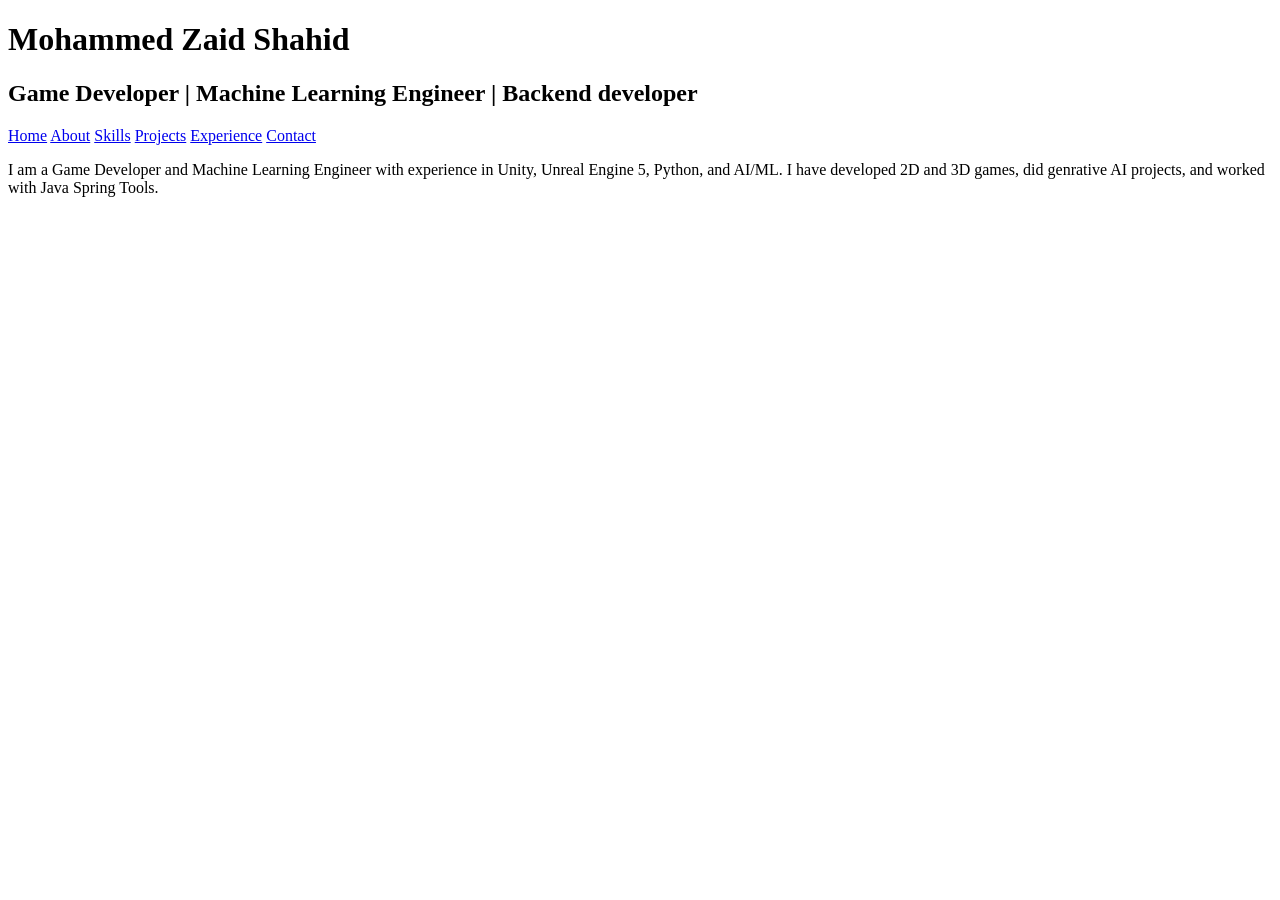
==== index.html @ 7f3a52a2 "Add initial HTML structure for portfolio" ====
<!DOCTYPE html>
<html>
<head>
    <title>Mohammed Zaid Shahid Portfolio</title>
    <link rel="stylesheet" href="style.css">
</head>
<body>

    <h1>Mohammed Zaid Shahid</h1>
    <h2>Game Developer | Machine Learning Engineer | Backend developer</h2>

    <nav>
        <a href="index.html">Home</a>
        <a href="about.html">About</a>
        <a href="skills.html">Skills</a>
        <a href="projects.html">Projects</a>
        <a href="experience.html">Experience</a>
        <a href="contact.html">Contact</a>
    </nav>

    <p>
        I am a Game Developer and Machine Learning Engineer with experience in Unity,
        Unreal Engine 5, Python, and AI/ML. I have developed 2D and 3D games,
        did genrative AI projects, and worked with Java Spring Tools.
    </p>

</body>
</html>
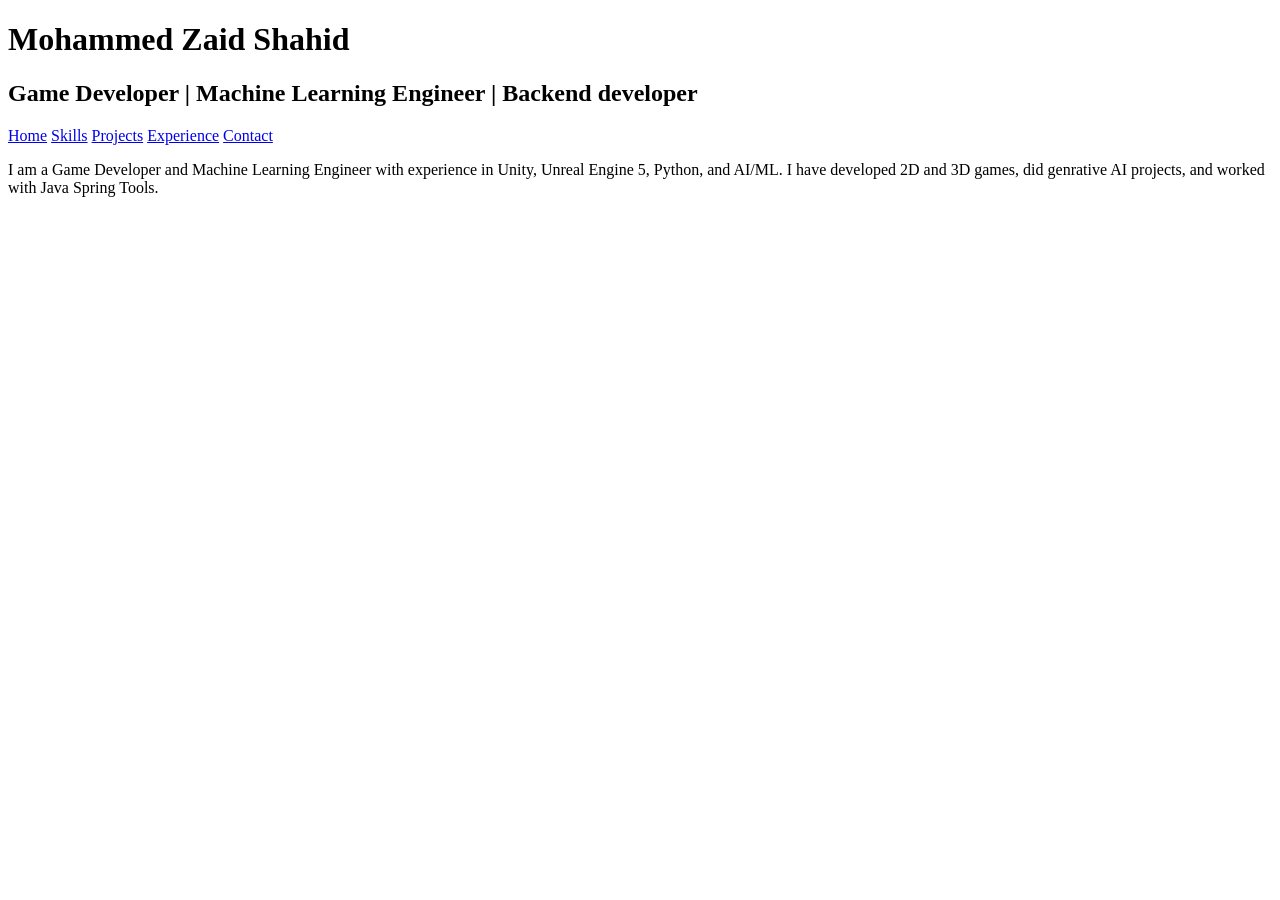
==== commit 4b4f0fb5: "Update index.html" ====
--- a/index.html
+++ b/index.html
@@ -11,7 +11,6 @@
 
     <nav>
         <a href="index.html">Home</a>
-        <a href="about.html">About</a>
         <a href="skills.html">Skills</a>
         <a href="projects.html">Projects</a>
         <a href="experience.html">Experience</a>
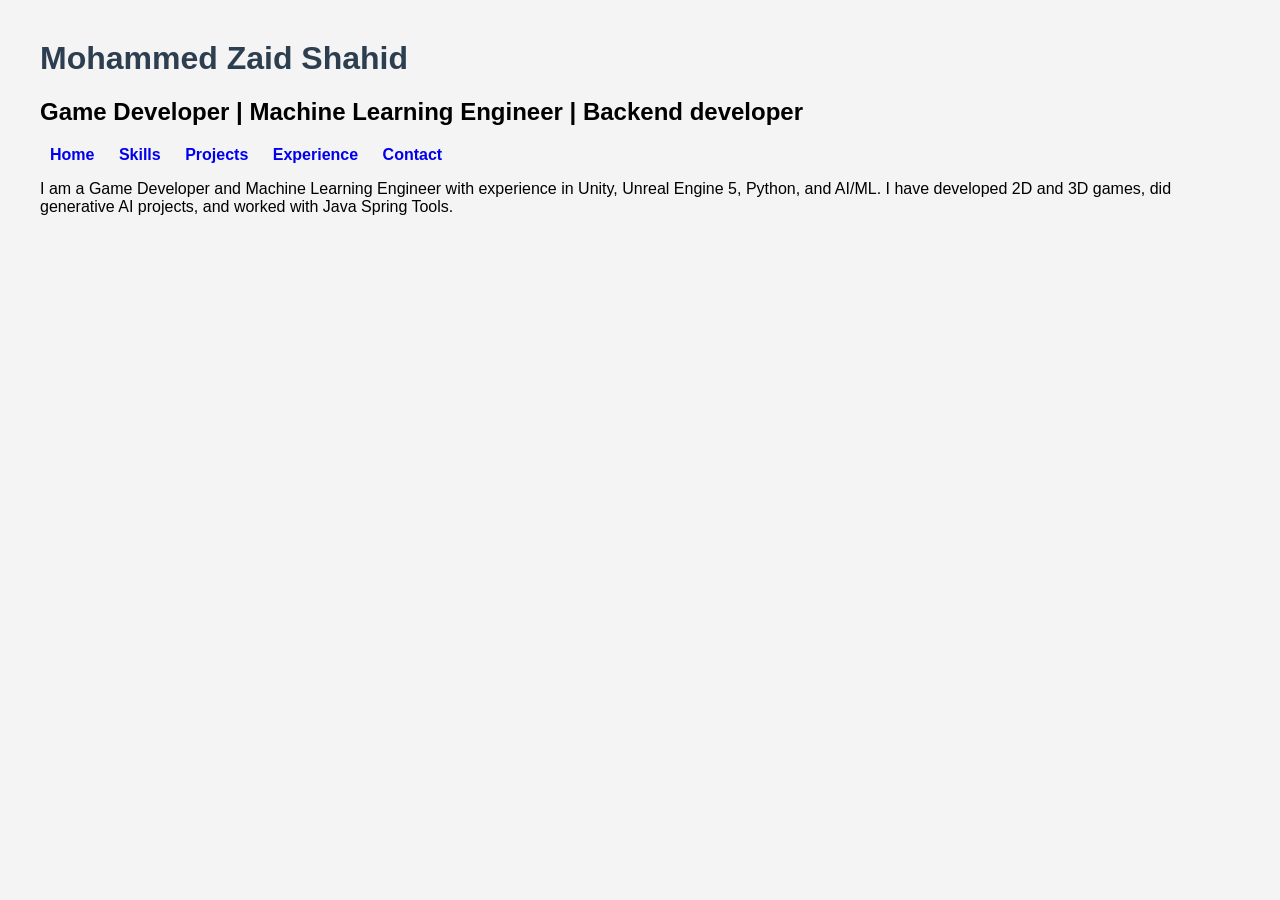
==== commit a39df855: "Fix typo in generative AI projects description" ====
--- a/index.html
+++ b/index.html
@@ -20,7 +20,7 @@
     <p>
         I am a Game Developer and Machine Learning Engineer with experience in Unity,
         Unreal Engine 5, Python, and AI/ML. I have developed 2D and 3D games,
-        did genrative AI projects, and worked with Java Spring Tools.
+        did generative AI projects, and worked with Java Spring Tools.
     </p>
 
 </body>
--- a/style.css
+++ b/style.css
@@ -0,0 +1,15 @@
+body {
+    font-family: Arial;
+    margin: 40px;
+    background-color: #f4f4f4;
+}
+
+h1 {
+    color: #2c3e50;
+}
+
+nav a {
+    margin: 10px;
+    text-decoration: none;
+    font-weight: bold;
+}
